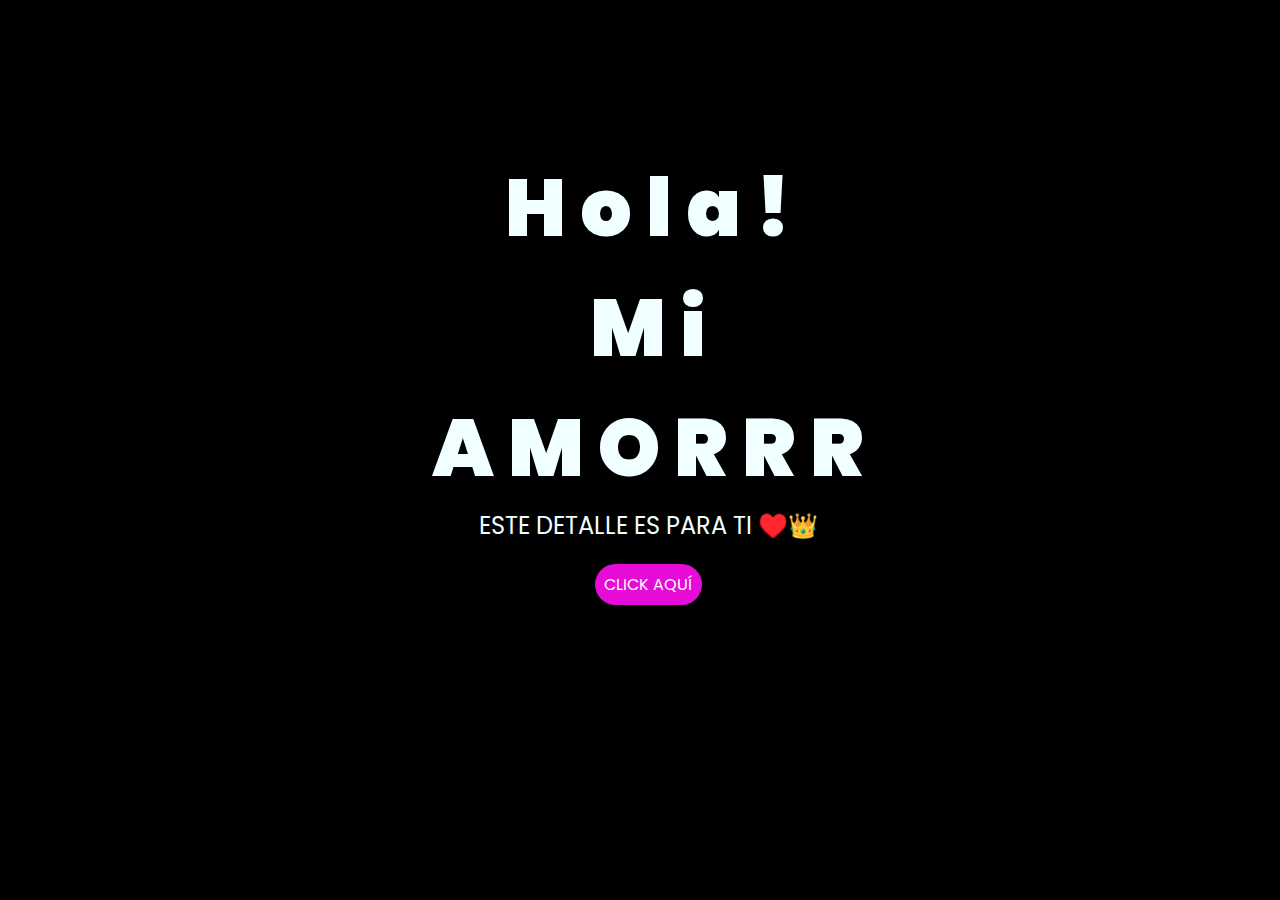
==== Flores-Mayyy/index.html @ 9f18407e "Add files via upload" ====
<!DOCTYPE html>
<html lang="es">

<head>
    <meta charset="UTF-8">
    <meta http-equiv="X-UA-Compatible" content="IE=edge">
    <meta name="viewport" content="width=device-width, initial-scale=1.0">
    <link rel="stylesheet" href="css/style.css">
    <link rel="icon" href="img/flowers.png" type="image/x-icon">
    <title>Carta de amorrr</title>
</head>

<body>
    <div class="greetings">
        <span>H</span>
        <span>o</span>
        <span>l</span>
        <span>a</span>
        <span>!</span>
    </div>
    <div class="greetings">
        <span>M</span>
        <span>i</span>
    </div>
    <div class="greetings">
        <span>A</span>
        <span>M</span>
        <span>O</span>
        <span>R</span>
        <span>R</span>
        <span>R</span>
    </div>
    <div class="description">
        <span>ESTE DETALLE ES PARA TI ♥️👑</span>
    </div>
    <div class="button">
        <button class="botones">
            <a href="flower.html" style="color: #fff;">CLICK AQUÍ</a>
        </button>
    </div>

</body>

</html>
---- Flores-Mayyy/css/style.css ----
@import url('https://fonts.googleapis.com/css2?family=Poppins:ital,wght@0,500;1,900&display=swap');
*{
    font-family: 'Poppins',cursive;
}
body{
    color: azure;
    width: 100%;
    height: 82vh;
    display: flex;
    flex-direction: column;
    align-items: center;
    justify-content: center;
    background-color: black;
    /* padding-top: -30; */
}

.botones{
    padding: 9px;
    border-radius: 80px;
    background-color: transparent;
    border: none;
}

.botones a{
    background-color: #e60bd7;
    padding: 9px;
    border-radius: 80px;
    -webkit-border-radius: 80px;
    -moz-border-radius: 80px;
    -ms-border-radius: 80px;
    -o-border-radius: 80px;

}

.botones a:focus{
    background-color: #e60bd7;
}

.greetings{
    font-size: 5rem;
    font-weight: 900;
}
.greetings > span{
    animation: glow 2.5s ease-in-out infinite;
}
@keyframes glow{
    0%, 100%{
        color: #fff;
        text-shadow: 0 0 12px #d339d6, 0 0 50px #d400ff, 0 0 100px #ff02c0;
    }
    10%, 90%{
        color: #1e1e1e;
        text-shadow: none;
    }
}
.greetings > span:nth-child(2){
    animation-delay: .1s ;
}
.greetings > span:nth-child(3){
    animation-delay: .3s ;
}
.greetings > span:nth-child(4){
    animation-delay: .5s;
}
.greetings > span:nth-child(5){
    animation-delay: .7s;
}
.greetings > span:nth-child(6){
    animation-delay: 1s;
}

.description{
    font-size: 1.5rem;
    margin-bottom: 20px;
}

.button a{
    text-decoration: none;
    font-size: 1rem;
    color: #111;
}

@media screen and (max-width:574px){
    .greetings{
        display: block;
        font-size: 4rem;
        font-weight: 800;
        text-align: center;
    }
    .description{
        font-size: 2rem;
    }
    
    .button a{
        font-size: 1rem;
    }

    .description{
        font-size: 20px;
        margin-bottom: 20px;
        margin-top: 80px;
    }
}
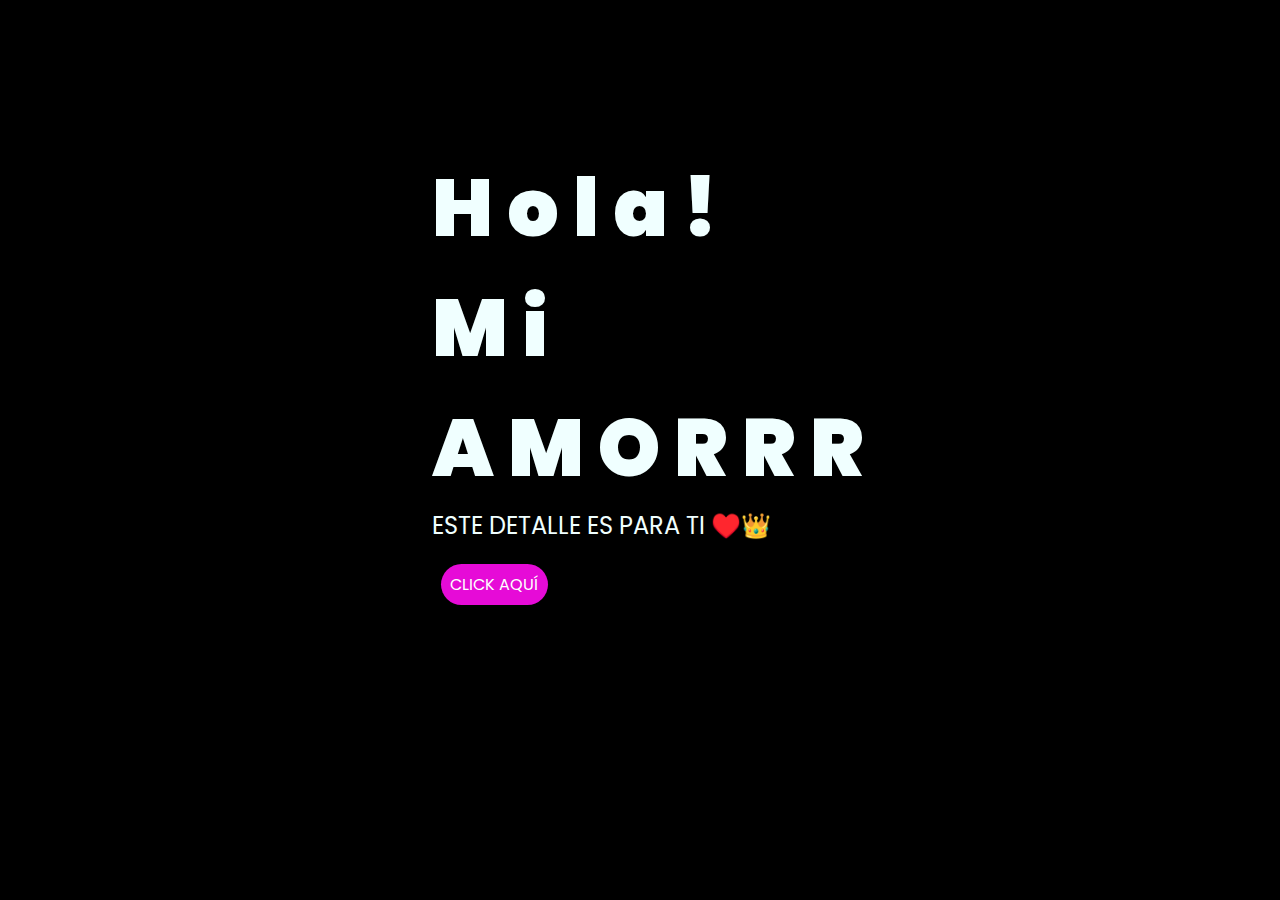
==== commit d6855d29: "x" ====
--- a/Flores-Mayyy/index.html
+++ b/Flores-Mayyy/index.html
@@ -7,6 +7,9 @@
     <meta name="viewport" content="width=device-width, initial-scale=1.0">
     <link rel="stylesheet" href="css/style.css">
     <link rel="icon" href="img/flowers.png" type="image/x-icon">
+    <audio src="./sound/Los Gemelos De Sinaloa - AMOR (Official Video).mp3" autoplay></audio>
+    <div id="lyrics">
+     
     <title>Carta de amorrr</title>
 </head>
 
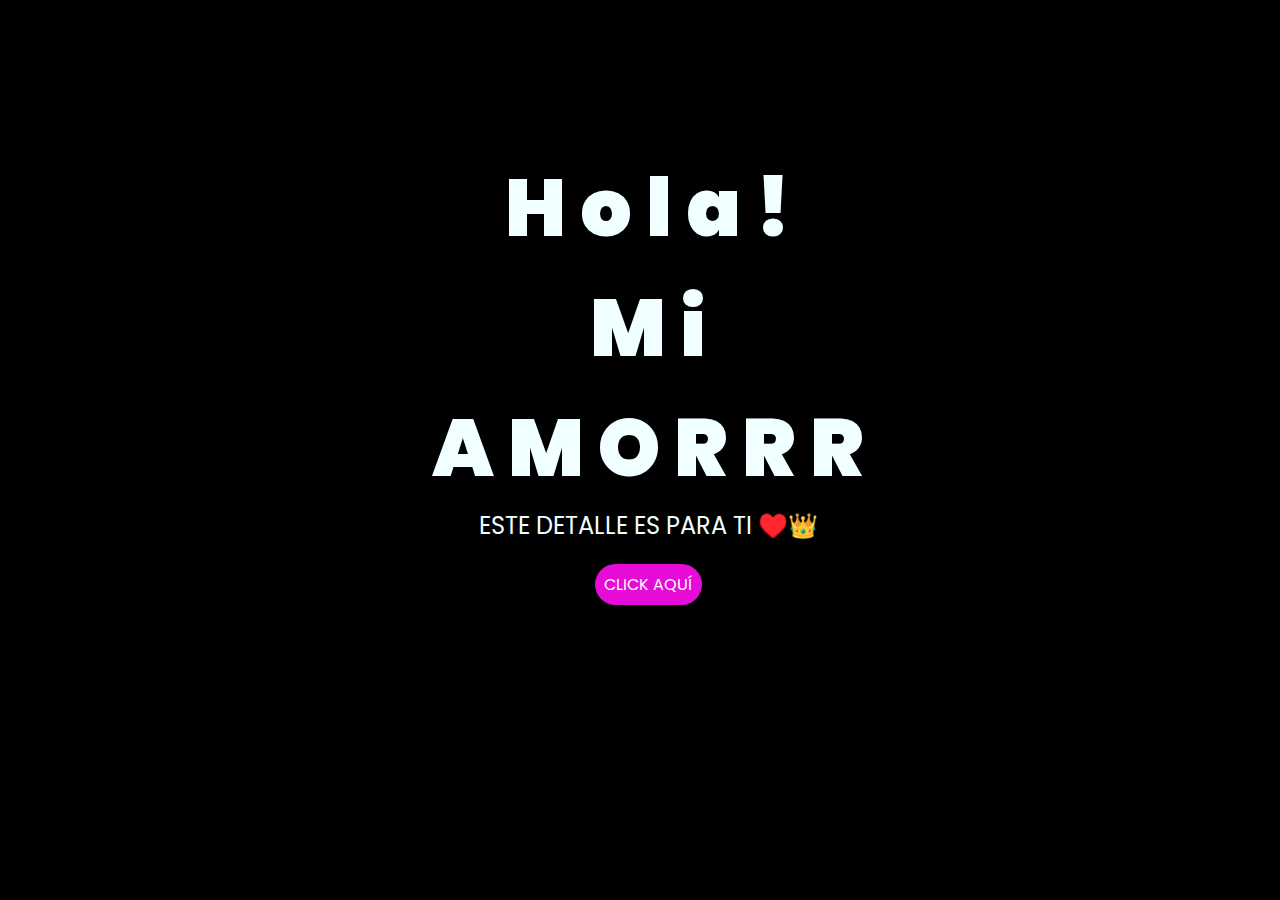
==== commit 881c6687: "Revert "x"" ====
--- a/Flores-Mayyy/index.html
+++ b/Flores-Mayyy/index.html
@@ -7,9 +7,6 @@
     <meta name="viewport" content="width=device-width, initial-scale=1.0">
     <link rel="stylesheet" href="css/style.css">
     <link rel="icon" href="img/flowers.png" type="image/x-icon">
-    <audio src="./sound/Los Gemelos De Sinaloa - AMOR (Official Video).mp3" autoplay></audio>
-    <div id="lyrics">
-     
     <title>Carta de amorrr</title>
 </head>
 
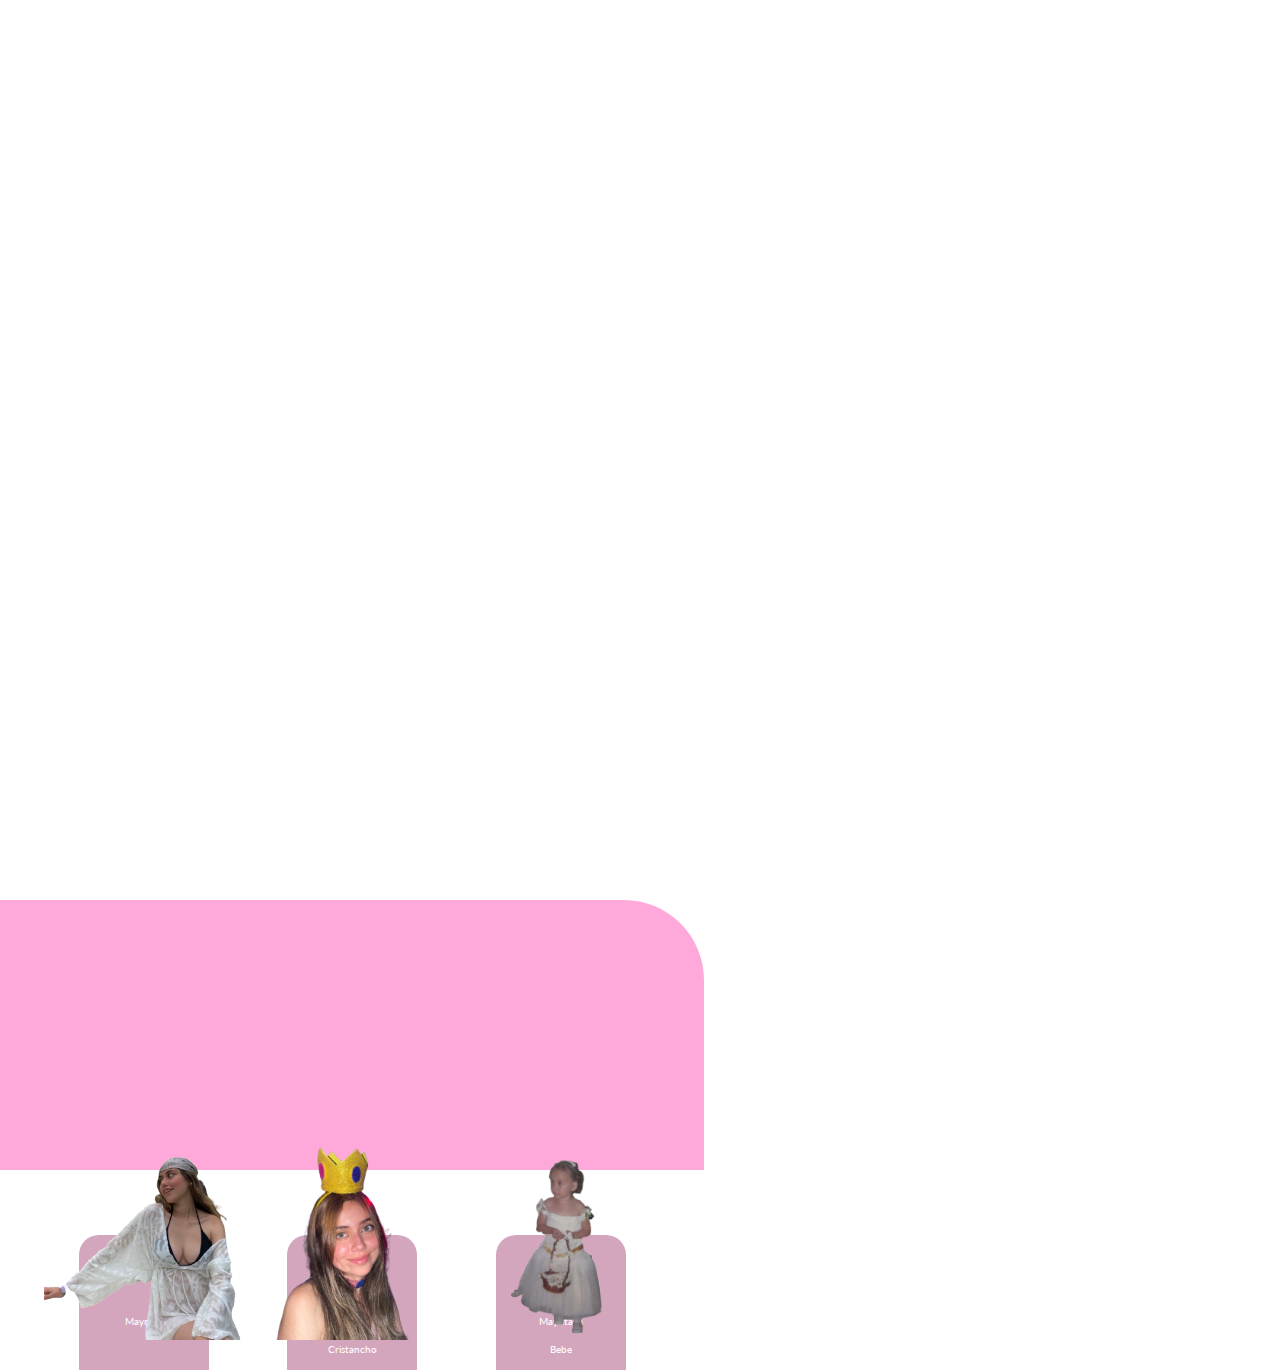
==== commit f538e865: "a" ====
--- a/Flores-Mayyy/index.html
+++ b/Flores-Mayyy/index.html
@@ -1,43 +1,140 @@
 <!DOCTYPE html>
-<html lang="es">
+<html lang="en">
 
 <head>
     <meta charset="UTF-8">
     <meta http-equiv="X-UA-Compatible" content="IE=edge">
     <meta name="viewport" content="width=device-width, initial-scale=1.0">
-    <link rel="stylesheet" href="css/style.css">
-    <link rel="icon" href="img/flowers.png" type="image/x-icon">
-    <title>Carta de amorrr</title>
+    <link rel="icon" href="./images/porta.png" type="image/x-icon" />
+    <title>Mi Novia Hermosa</title>
+    <link rel="stylesheet" href="styles.css">
 </head>
 
 <body>
-    <div class="greetings">
-        <span>H</span>
-        <span>o</span>
-        <span>l</span>
-        <span>a</span>
-        <span>!</span>
+    <div class="page">
+        <!-- Main Content -->
+        <section class="container">
+            <nav class="navbar">
+                <div class="navbar__content">
+                    <img src="./images/logo.png" alt="Logo">
+                    <ul>
+                        <li><a href="./proyecto/index.html">Guapa</a></li>
+                        <li><a href="/">Hermosa</a></li>
+                        <li><a href="/">Linda</a></li>
+                        <li><a href="/">Reina</a></li>
+                    </ul>
+                </div>
+            </nav>
+
+            <section class="main-content">
+                <p>Te Amo</p>
+                <h1>Montonesss!</h1>
+                <p>Cada día a tu lado es un capítulo hermoso en la historia de mi vida. Eres mi inspiración, mi alegría y entre todas las emociones que me causas mi amor. Quise dedicarte esta página web como un pequeño reflejo de lo mucho que significas para mí. Cada detalle aquí está pensado con todo mi amor, así como cada momento que compartimos juntos.
+
+                    Porque en este mundo, mi rincón favorito siempre será a tu lado.✨
+                    
+                    Con todo mi amorrrr, Lian Gonzalez</p>            </section>
+
+            <aside class="side-content">
+                <p>Mayra</p>
+                <img src="./images/principal.png" alt="Mocha">
+                <div></div> <!-- 🌸 Cuadro rosa restaurado -->
+            </aside>
+
+            <!-- Footer con botones -->
+            <footer class="footer">
+                <div id="button1">
+                    <img src="./images/grande1.png" alt="Mocha" style="width: 200px; height: auto;">
+                    <span class="names">Mayraaa</span>
+                </div>
+                <div id="button2">
+                    <img src="./images/media1.png" alt="Mocha" style="width: 180px; height: auto;">
+                    <span class="names">Alejitaaa</span>
+                    <span class="nama">Cristancho</span>
+                </div>
+                <div id="button3">
+                    <img src="./images/bebe1.png" alt="Mocha" style="width: 100px; height: auto;">
+                    <span class="names">Mayritaaa</span>
+                    <span class="nama">Bebe</span>
+                </div>
+            </footer>
+        </section>
+
+        <!-- Loader -->
+        <section class="loader">
+            <div></div>
+            <div></div>
+            <div></div>
+        </section>
+
+        <!-- Modal -->
+        <section class="modal hidden">
+            <div class="modal-content">
+                <img class="modal-content__close" src="https://img.icons8.com/windows/32/000000/macos-close.png"
+                    alt="Cerrar" />
+
+                <div class="modal-content__slider">
+                    <input type="radio" name="slider-1" id="radio-1" checked>
+                    <input type="radio" name="slider-1" id="radio-2">
+                    <input type="radio" name="slider-1" id="radio-3">
+
+                    <div class="cards">
+                        <label class="card" for="radio-1" id="card-1">
+                            <img>
+                        </label>
+                        <label class="card" for="radio-2" id="card-2">
+                            <img>
+                        </label>
+                        <label class="card" for="radio-3" id="card-3">
+                            <img>
+                        </label>
+                    </div>
+                </div>
+
+                <button class="modal-content__button">Hermosa mi Amor!</button>
+            </div>
+        </section>
     </div>
-    <div class="greetings">
-        <span>M</span>
-        <span>i</span>
-    </div>
-    <div class="greetings">
-        <span>A</span>
-        <span>M</span>
-        <span>O</span>
-        <span>R</span>
-        <span>R</span>
-        <span>R</span>
-    </div>
-    <div class="description">
-        <span>ESTE DETALLE ES PARA TI ♥️👑</span>
-    </div>
-    <div class="button">
-        <button class="botones">
-            <a href="flower.html" style="color: #fff;">CLICK AQUÍ</a>
-        </button>
-    </div>
+
+    <script>
+        const modal = document.querySelector('.modal');
+        const closeIcon = document.querySelector('.modal-content__close');
+
+        const button1 = document.querySelector('#button1');
+        const button2 = document.querySelector('#button2');
+        const button3 = document.querySelector('#button3');
+
+        // Seleccionamos las imágenes dentro del slider
+        const sliderImages = document.querySelectorAll('.cards img');
+
+        // Definir los conjuntos de imágenes para cada botón
+        const imagesSet = {
+            button1: ["./images/grande2.png", "./images/grande3.png", "./images/grande4.png"],
+            button2: ["./images/media2.png", "./images/media3.png", "./images/media4.png"],
+            button3: ["./images/bebe2.png", "./images/bebe3.png", "./images/bebe4.png"]
+        };
+
+        function openModal(images) {
+            modal.classList.remove('hidden');
+            modal.classList.add('visible');
+
+            // Cambiar las imágenes del slider dinámicamente
+            sliderImages.forEach((img, index) => {
+                if (images[index]) {
+                    img.src = images[index];
+                }
+            });
+        }
+
+        button1.addEventListener('click', () => openModal(imagesSet.button1));
+        button2.addEventListener('click', () => openModal(imagesSet.button2));
+        button3.addEventListener('click', () => openModal(imagesSet.button3));
+
+        closeIcon.addEventListener('click', () => {
+            modal.classList.remove('visible');
+            modal.classList.add('hidden');
+        });
+    </script>
 
 </body>
 
--- a/Flores-Mayyy/styles.css
+++ b/Flores-Mayyy/styles.css
@@ -0,0 +1,491 @@
+@import url('https://fonts.googleapis.com/css2?family=Lato:wght@100;300;700&display=swap');
+
+:root {
+    --blue: #911a5663;
+    --red: #bf00ff;
+    --yellow: #ff009556;
+}
+
+body {
+    font-family: 'Lato', sans-serif;
+    height: 100vh;
+    margin: 0;
+    overflow: hidden;
+}
+
+.page {
+    height: 100%;
+    position: relative;
+    width: 100%;
+}
+
+.container {
+    display: grid;
+    grid-template-columns: 55% 45%;
+    grid-template-rows: 20% 50% 30%;
+    grid-template-areas: "nav     aside"
+        "section aside"
+        "footer  aside";
+    height: 100%;
+    position: absolute;
+    width: 100%;
+}
+
+/* NAVBAR */
+
+.navbar {
+    /* background: pink; */
+    grid-area: nav;
+}
+
+.navbar__content {
+    align-items: center;
+    box-sizing: border-box;
+    display: flex;
+    height: 100%;
+    padding: 0 0 0 80px;
+    width: 100%;
+
+    animation: 2s navbar 0.5s ease-in-out;
+}
+
+@keyframes navbar {
+    0% {
+        transform: translateY(-200px);
+    }
+
+    100% {
+        transform: translateY(0px);
+    }
+}
+
+.navbar__content img {
+    width: 50px;
+}
+
+.navbar__content ul {
+    display: flex;
+    justify-content: space-evenly;
+    list-style: none;
+    padding: 0;
+    width: 400px;
+}
+
+.navbar__content ul li a {
+    color: var(--red);
+    font-weight: 500;
+    text-decoration: none;
+}
+
+/* MAIN CONTENT */
+
+.main-content {
+    /* background: hotpink; */
+    box-sizing: border-box;
+    display: flex;
+    flex-direction: column;
+    grid-area: section;
+    justify-content: center;
+    padding-left: 80px;
+
+    animation: 2s main-content 0.5s ease-in-out;
+}
+
+@keyframes main-content {
+    0% {
+        transform: translateX(-600px);
+    }
+
+    100% {
+        transform: translateX(0px);
+    }
+}
+
+.main-content p:first-child {
+    font-size: 36px;
+    font-weight: 300;
+    margin: 0 0 -14px 44px;
+}
+
+.main-content h1 {
+    font-size: 48px;
+    font-weight: 700;
+    margin: 0 0 28px 0;
+}
+
+.main-content p:last-child {
+    font-weight: 100;
+    margin: 0;
+    width: 60%;
+}
+
+/* SIDE CONTENT */
+
+.side-content {
+    align-items: center;
+    /* background: papayawhip; */
+    display: grid;
+    grid-area: aside;
+    grid-template-columns: repeat(6, 1fr);
+}
+
+.side-content p {
+    align-self: center;
+    font-size: 36px;
+    grid-column: 1 / 2;
+    grid-row: 1 / 2;
+    height: 50px;
+    opacity: 0;
+    transform: rotate(-90deg);
+    z-index: 1;
+
+    animation-name: side-content-text;
+    animation-duration: 0.5s;
+    animation-delay: 2.5s;
+    animation-timing-function: ease-in-out;
+    animation-fill-mode: forwards;
+}
+
+@keyframes side-content-text {
+    0% {
+        opacity: 0;
+    }
+
+    100% {
+        opacity: 1;
+    }
+}
+
+.side-content img {
+    box-sizing: border-box;
+    grid-column: 2 / 6;
+    grid-row: 1 / 2;
+    padding: 20px;
+    width: 100%;
+    z-index: 2;
+
+    animation: 2s side-content-img 0.5s ease-in-out;
+}
+
+@keyframes side-content-img {
+    0% {
+        transform: translateX(600px);
+    }
+
+    100% {
+        transform: translateX(0px);
+    }
+}
+
+.side-content div {
+    background: var(--yellow);
+    grid-column: 4 / 7;
+    grid-row: 1 / 2;
+    height: 100%;
+    z-index: 1;
+}
+
+/* FOOTER */
+
+.footer {
+    align-items: flex-end;
+    /* background: lightgoldenrodyellow; */
+    background: var(--yellow);
+    border-radius: 0 80px 0 0;
+    display: flex;
+    grid-area: footer;
+    justify-content: space-evenly;
+    transform: translateY(100%);
+
+    animation-name: footer;
+    animation-duration: 0.5s;
+    animation-delay: 2.5s;
+    animation-timing-function: ease-in-out;
+    animation-fill-mode: forwards;
+}
+
+@keyframes footer {
+    0% {
+        transform: translateY(100%);
+    }
+
+    100% {
+        transform: translateY(0px);
+    }
+}
+.names{
+    margin-top: 80px;
+    color: white;
+    font-size: 10px;
+}
+.nama{
+    color: white;
+    font-size: 10px;
+}
+#button1 {
+    display: grid;
+    grid-template-columns: 1fr; /* 1 columna */
+    justify-items: center; /* Centra los elementos */
+}
+#button2 {
+    display: grid;
+    grid-template-columns: 1fr; /* 1 columna */
+    justify-items: center; /* Centra los elementos */
+}
+#button3 {
+    display: grid;
+    grid-template-columns: 1fr; /* 1 columna */
+    justify-items: center; /* Centra los elementos */
+}
+
+
+.footer div {
+    /* background: lightcoral; */
+    background: var(--blue);
+    border-radius: 20px 20px 0 0;
+    display: flex;
+    height: 50%;
+    justify-content: center;
+    position: relative;
+    width: 130px;
+}
+
+.footer div:hover img {
+    cursor: pointer;
+    transform: translateY(-20px) scale(1);
+    transition: transform 0.3s ease-in-out;
+}
+
+.footer div:nth-child(1) {
+    transform: translateY(200px);
+
+    animation-name: footer-child;
+    animation-duration: 0.5s;
+    animation-delay: 3s;
+    animation-timing-function: ease-in-out;
+    animation-fill-mode: forwards;
+}
+
+.footer div:nth-child(2) {
+    transform: translateY(200px);
+
+    animation-name: footer-child;
+    animation-duration: 0.5s;
+    animation-delay: 3.5s;
+    animation-timing-function: ease-in-out;
+    animation-fill-mode: forwards;
+}
+
+.footer div:nth-child(3) {
+    transform: translateY(200px);
+
+    animation-name: footer-child;
+    animation-duration: 0.5s;
+    animation-delay: 4s;
+    animation-timing-function: ease-in-out;
+    animation-fill-mode: forwards;
+}
+
+@keyframes footer-child {
+    0% {
+        transform: translateY(200px);
+    }
+
+    100% {
+        transform: translateY(0px);
+    }
+}
+
+.footer div img {
+    bottom: 30px;
+    position: absolute;
+    width: 160px;
+
+    transform: translateY(0px) scale(1);
+    transition: transform 0.5s ease-in-out;
+}
+
+/* LOADER */
+
+.loader {
+    align-items: center;
+    /* background: pink; */
+    background: white;
+    display: flex;
+    height: 100%;
+    justify-content: center;
+    position: absolute;
+    width: 100%;
+    z-index: 3;
+
+    animation: loader 2s linear forwards;
+}
+
+@keyframes loader {
+    0% {
+        opacity: 1;
+        visibility: visible;
+    }
+
+    95% {
+        opacity: 1;
+        visibility: visible;
+    }
+
+    100% {
+        opacity: 0;
+        visibility: hidden;
+    }
+}
+
+.loader div {
+    background-color: var(--yellow);
+    border-radius: 50%;
+    display: inline-block;
+    height: 40px;
+    width: 40px;
+    margin: 10px;
+
+    transform: scale(0);
+
+    animation: scaling 2s ease-in-out infinite;
+}
+
+@keyframes scaling {
+
+    0%,
+    100% {
+        transform: scale(0.2);
+    }
+
+    40% {
+        transform: scale(1);
+    }
+
+    50% {
+        transform: scale(1);
+    }
+}
+
+.loader div:nth-child(1) {
+    animation-delay: 0.2s;
+}
+
+.loader div:nth-child(2) {
+    animation-delay: 0.4s;
+}
+
+.loader div:nth-child(3) {
+    animation-delay: 0.6s;
+}
+
+/* MODAL */
+
+.hidden {
+    display: none !important;
+}
+
+.visible {
+    display: grid !important;
+}
+
+.modal {
+    background: rgba(0, 0, 0, 0.5);
+    height: 100%;
+    position: absolute;
+    width: 100%;
+    z-index: 4;
+
+    display: grid;
+    place-items: center;
+}
+
+.modal-content {
+    align-items: center;
+    background: white;
+    display: flex;
+    flex-direction: column;
+    justify-content: center;
+    height: 50%;
+    position: relative;
+    width: 40%;
+}
+
+.modal-content__close {
+    cursor: pointer;
+    position: absolute;
+    top: 10px;
+    right: 10px;
+}
+
+.modal-content__button {
+    background: var(--red);
+    border: none;
+    color: white;
+    cursor: pointer;
+    font-size: 20px;
+    padding: 20px;
+    width: 240px;
+}
+
+/* CAROUSEL */
+
+.modal-content__slider {
+    width: 300px;
+    height: 200px;
+    transform-style: preserve-3d;
+    margin-bottom: 60px;
+}
+
+.modal-content__slider input {
+    visibility: hidden;
+}
+
+.cards {
+    position: relative;
+    width: 100%;
+    height: 100%;
+}
+
+.card {
+    background: var(--yellow);
+    position: absolute;
+    width: 50%;
+    height: 100%;
+    left: 0;
+    right: 0;
+    margin: auto;
+    transition: transform .4s ease;
+    cursor: pointer;
+
+    display: grid;
+    place-items: center;
+}
+
+.card img {
+    width: 100%;
+}
+
+#radio-1:checked~.cards #card-1,
+#radio-2:checked~.cards #card-2,
+#radio-3:checked~.cards #card-3 {
+    transform: translatex(0) scale(1);
+    opacity: 1;
+    z-index: 1;
+}
+
+#radio-1:checked~.cards #card-2,
+#radio-2:checked~.cards #card-3,
+#radio-3:checked~.cards #card-1 {
+    transform: translatex(40%) scale(0.8);
+    opacity: 0.5;
+    z-index: 0;
+}
+
+#radio-1:checked~.cards #card-3,
+#radio-2:checked~.cards #card-1,
+#radio-3:checked~.cards #card-2 {
+    transform: translatex(-40%) scale(0.8);
+    opacity: 0.5;
+    z-index: 0;
+}